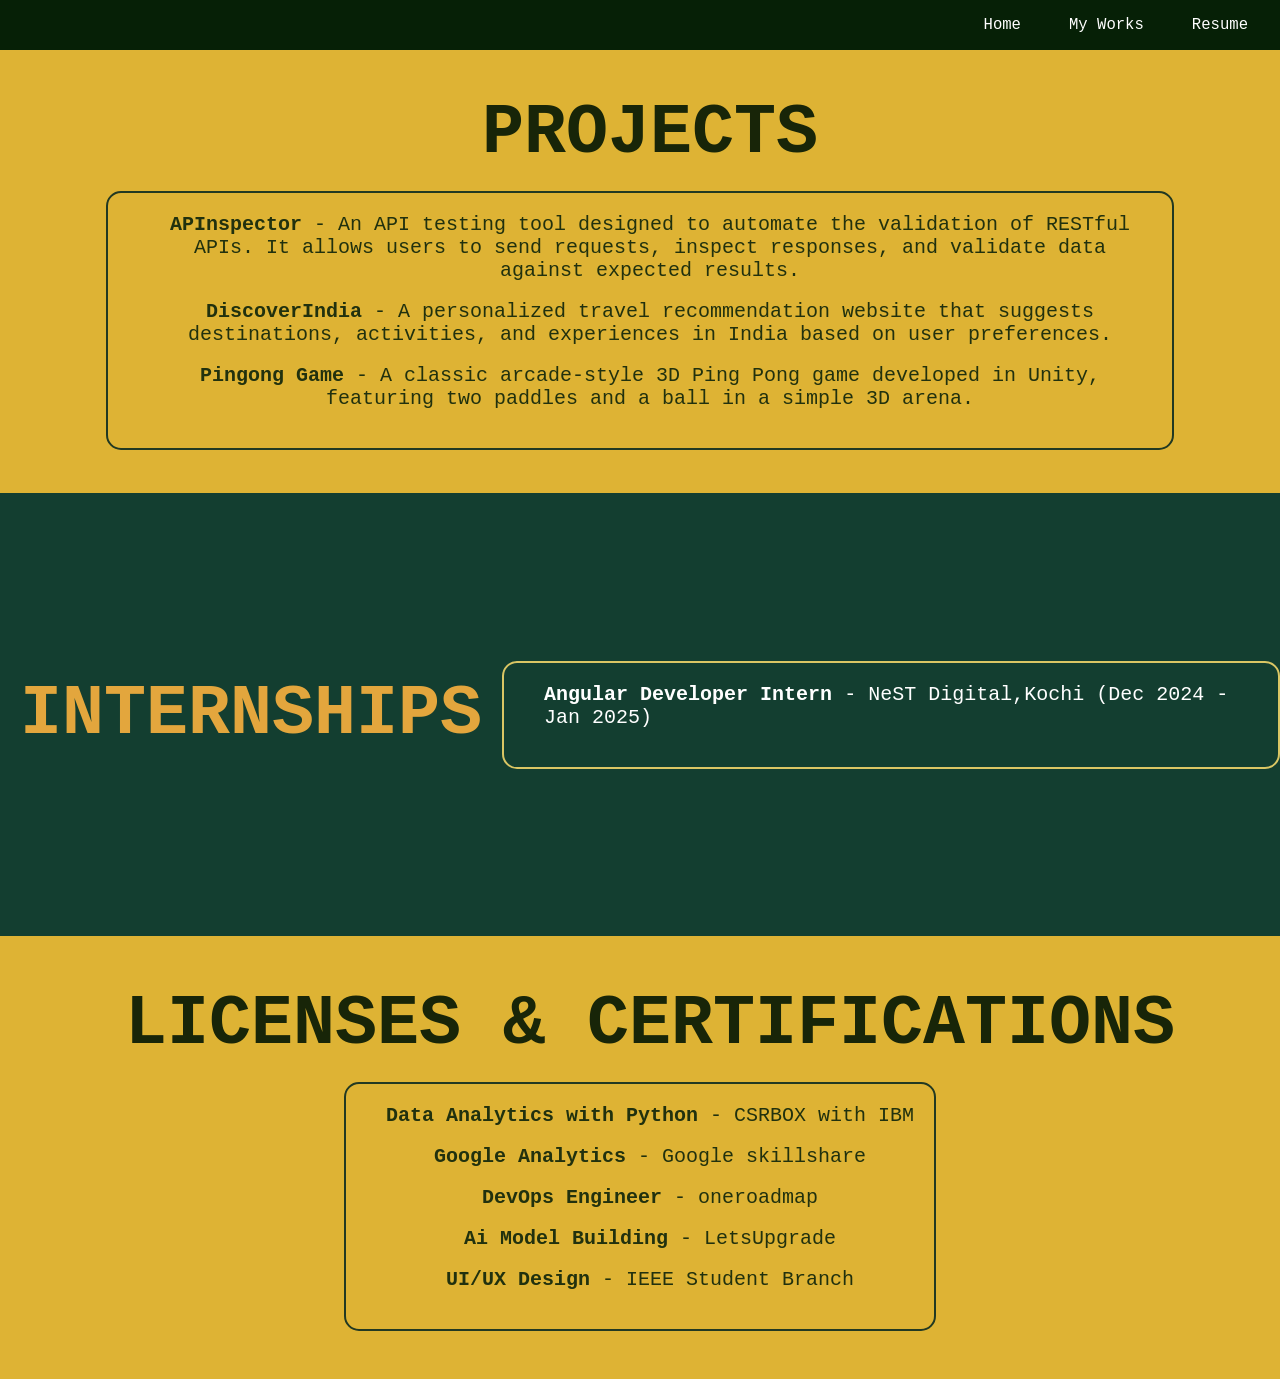
==== docs/myworks.html @ 84bf3c66 "Move website files to docs for GitHub Pages" ====
<!DOCTYPE html>
<html lang="en">
<head>
  <meta charset="UTF-8" />
  <meta name="viewport" content="width=device-width, initial-scale=1.0"/>
  <title>My Works</title>
  <link rel="stylesheet" href="styles.css" />
</head>
<body>

  <nav class="navbar">
    <a href="index.html">Home</a>
    <a href="myworks.html">My Works</a>
    <a href="resume.html">Resume</a>
  </nav>

  <div class="second" id="projects">
     <p class="text6"><b>PROJECTS</b></p><br>
    <div class="text-box">
      <p class="text4"><b>APInspector</b> - An API testing tool designed to automate the validation of RESTful APIs. It allows users to send requests, inspect responses, and validate data against expected results.</p><br>
      <p class="text4"><b>DiscoverIndia</b> - A personalized travel recommendation website that suggests destinations, activities, and experiences in India based on user preferences.</p><br>
      <p class="text4"><b>Pingong Game</b> - A classic arcade-style 3D Ping Pong game developed in Unity, featuring two paddles and a ball in a simple 3D arena. </p><br>
    </div>
  </div>

  <div class="third" id="internships">
    <p class="text2"><b>INTERNSHIPS</b></p><br>
    <div class="text-box2">
      <p class="text4"><b>Angular Developer Intern</b> - NeST Digital,Kochi (Dec 2024 - Jan 2025)</p><br>
    </div>
  </div>

  <div class="second" id="certifications">
        <p class="text6"><b>LICENSES & CERTIFICATIONS</b></p><br>
    <div class="text-box">
      <p class="text4"><b>Data Analytics with Python</b> - CSRBOX with IBM</p><br>
      <p class="text4"><b>Google Analytics</b> - Google skillshare</p><br>
      <p class="text4"><b>DevOps Engineer</b> - oneroadmap</p><br>
      <p class="text4"><b>Ai Model Building</b> - LetsUpgrade</p><br>
      <p class="text4"><b>UI/UX Design</b> - IEEE Student Branch</p><br>

    </div>
  </div>

</body>
</html>
---- docs/styles.css ----
html{
    margin:0;
    padding:0;
}

.first{
    color:white;
    background-color:rgb(19, 62, 48);
    height: 443px;
    display:flex;
    justify-content: space-between;
    align-items:center;
    padding-left:60px;

}

.second {
    color: rgb(33, 49, 14);
    background-color: rgb(222, 179, 52);
    width: 100%;
    display: flex;
    flex-direction: column;
    height: 443px;
    justify-content: center;
    align-items: center;
}


  
.third{
    color:white;
    background-color:rgb(19, 62, 48);
    display: flex;
    justify-content:center;
    align-items:center;
    height:443px;
}

.fourth {
  display: flex;
  flex-wrap: wrap;
  justify-content: center;
  align-items: center;
  background-color: rgb(222, 179, 52);
   height:443px;
  padding: 20px;
  text-align: center;
}

.skill-container {
  position: relative;
  display: flex;
  justify-content: center;
  align-items: center;
  margin: 10px;
  flex-direction: column;
}

.imgs {
  width: 100px;
  height: 100px;
  padding: 10px;
  object-fit: contain;
}

.caption {
  position: absolute;
  bottom: 5px;
  background-color: rgba(0, 0, 0, 0.7);
  color: white;
  padding: 4px 8px;
  border-radius: 5px;
  font-size: 14px;
  opacity: 0;
  transition: opacity 0.3s ease;
  pointer-events: none;
}

.skill-container:hover .caption {
  opacity: 1;
}

.fifth{
    display: flex;
    justify-content:center;
    align-items:center;
    height:443px;
    color:white;
    background-color:rgb(19, 62, 48);
}
.right-image{
    height: auto;
}

.left-align{
    display: flex;
    flex-direction:column;

}
p{
    font-family:monospace;
    margin:0;
}
.text1{
  font-size:30px;
  padding-left:20px;
}
.text2{
    color: rgb(227, 166, 61);
    font-size:70px;
    padding-left:20px;
    padding-right:20px;
}
.text3{
    font-size:40px;
    padding-left:20px;
}
.text5{
    font-size:18px;
    color:rgb(191, 191, 185);
    padding-left:20px;
    padding-right:20px;
}
.text4{
    font-size:20px;
    padding-left:20px;
}
.text6{
    font-size:70px;
    padding-left:20px;
    color: #182508;
}
body {
    margin: 0;
    font-family:monospace;
    font-size:larger;
  }
  .navbar {
    display: flex;
    justify-content: flex-end;
    align-items: center;
    background-color: #062006; 
    padding: 0.5rem 1rem;
  }
  .navbar a {
    color: #ffffff; 
    text-decoration: none;
    margin-left: 1rem;
    padding: 0.5rem 1rem;
    border-radius: 5px;
    transition: background-color 0.3s, color 0.3s;
  }
  .navbar a:hover {
    background-color: #caa81d; 
    color: #ffffff; 
  }

.text-box {
    border: 2px solid #223922;
    padding: 20px;
    border-radius: 15px;
    display: flex;
    flex-direction: column;
    justify-content: center;
    align-items: center;
    
    /* New styles to center it and limit width */
    width: fit-content;
    max-width: 80%;
    margin: 0 auto;
    text-align: center;
}


  .text-box2 {
    border: 2px solid #dac664; 
    padding: 20px;
    border-radius: 15px;
    display: flex;
    flex-direction:column;
    justify-content: center;
    align-items: center;
    
  }
.imgs{
    width:100px;
    height:100px;
    padding:20px;
    text-align: center;

}
a {
  color: white;
  text-decoration: underline; /* Optional */
}

a:hover {
  color: #dac664;
}


.skill-container {
  position: relative;
  display: flex;
  justify-content: center;
  align-items: center;
  margin: 10px;
  flex-direction: column;
}

.imgs {
  width: 100px;
  height: 100px;
  padding: 10px;
  object-fit: contain;
}

.caption {
  position: absolute;
  bottom: 5px;
  background-color: rgba(0, 0, 0, 0.7);
  color: white;
  padding: 4px 8px;
  border-radius: 5px;
  font-size: 14px;
  opacity: 0;
  transition: opacity 0.3s ease;
  pointer-events: none;
}

.skill-container:hover .caption {
  opacity: 1;
}
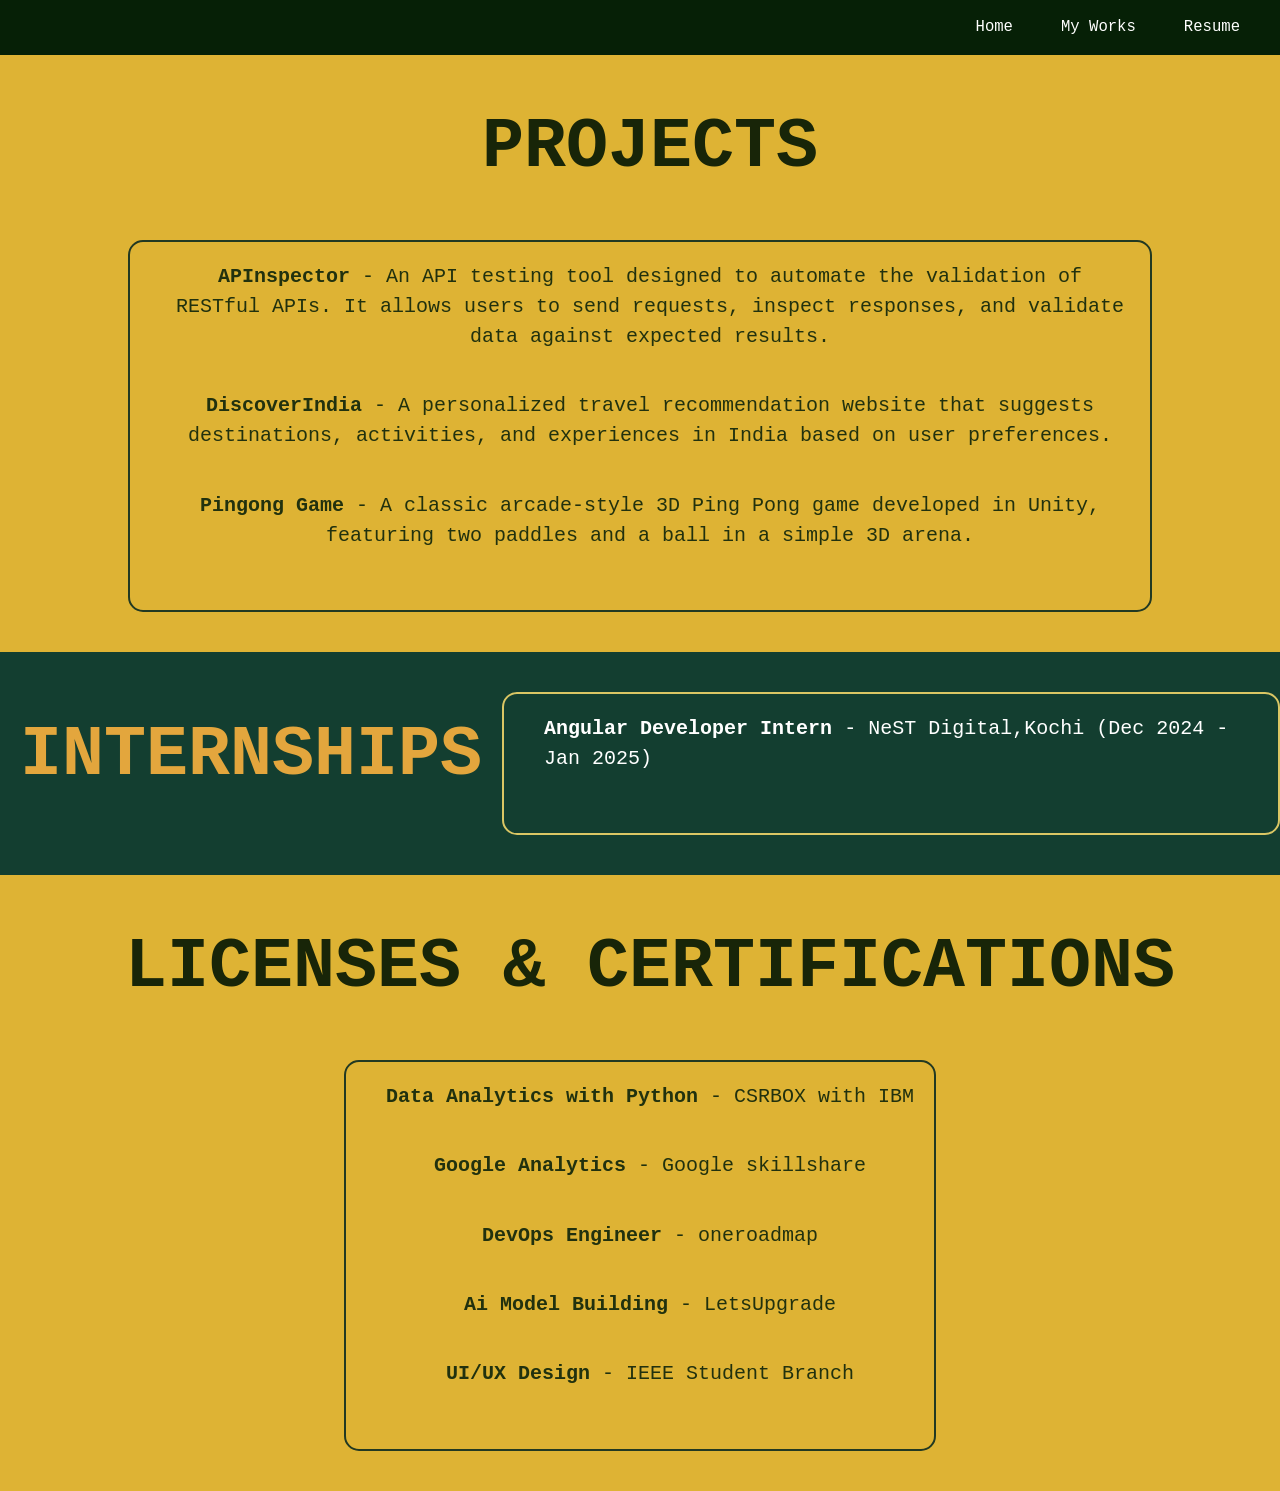
==== commit 3d8e5e68: "responsive" ====
--- a/docs/myworks.html
+++ b/docs/myworks.html
@@ -4,43 +4,54 @@
   <meta charset="UTF-8" />
   <meta name="viewport" content="width=device-width, initial-scale=1.0"/>
   <title>My Works</title>
+
+  <!-- Bootstrap CSS -->
+  <link href="https://cdn.jsdelivr.net/npm/bootstrap@5.3.3/dist/css/bootstrap.min.css" rel="stylesheet">
+
+  <!-- Your Custom CSS -->
   <link rel="stylesheet" href="styles.css" />
 </head>
 <body>
 
-  <nav class="navbar">
-    <a href="index.html">Home</a>
-    <a href="myworks.html">My Works</a>
-    <a href="resume.html">Resume</a>
-  </nav>
+<!-- Navbar -->
+<nav class="navbar" style="background-color: #062006; display: flex; justify-content: flex-end; padding: 0.5rem 1rem;">
+  <a class="text-white text-decoration-none mx-2" href="index.html">Home</a>
+  <a class="text-white text-decoration-none mx-2" href="myworks.html">My Works</a>
+  <a class="text-white text-decoration-none mx-2" href="resume.html">Resume</a>
+</nav>
 
-  <div class="second" id="projects">
-     <p class="text6"><b>PROJECTS</b></p><br>
-    <div class="text-box">
-      <p class="text4"><b>APInspector</b> - An API testing tool designed to automate the validation of RESTful APIs. It allows users to send requests, inspect responses, and validate data against expected results.</p><br>
-      <p class="text4"><b>DiscoverIndia</b> - A personalized travel recommendation website that suggests destinations, activities, and experiences in India based on user preferences.</p><br>
-      <p class="text4"><b>Pingong Game</b> - A classic arcade-style 3D Ping Pong game developed in Unity, featuring two paddles and a ball in a simple 3D arena. </p><br>
-    </div>
+<!-- Projects Section -->
+<div class="second" id="projects">
+  <p class="text6"><b>PROJECTS</b></p><br>
+  <div class="text-box">
+    <p class="text4"><b>APInspector</b> - An API testing tool designed to automate the validation of RESTful APIs. It allows users to send requests, inspect responses, and validate data against expected results.</p><br>
+    <p class="text4"><b>DiscoverIndia</b> - A personalized travel recommendation website that suggests destinations, activities, and experiences in India based on user preferences.</p><br>
+    <p class="text4"><b>Pingong Game</b> - A classic arcade-style 3D Ping Pong game developed in Unity, featuring two paddles and a ball in a simple 3D arena. </p><br>
   </div>
+</div>
 
-  <div class="third" id="internships">
-    <p class="text2"><b>INTERNSHIPS</b></p><br>
-    <div class="text-box2">
-      <p class="text4"><b>Angular Developer Intern</b> - NeST Digital,Kochi (Dec 2024 - Jan 2025)</p><br>
-    </div>
+<!-- Internships Section -->
+<div class="third" id="internships">
+  <p class="text2"><b>INTERNSHIPS</b></p><br>
+  <div class="text-box2">
+    <p class="text4"><b>Angular Developer Intern</b> - NeST Digital,Kochi (Dec 2024 - Jan 2025)</p><br>
   </div>
+</div>
 
-  <div class="second" id="certifications">
-        <p class="text6"><b>LICENSES & CERTIFICATIONS</b></p><br>
-    <div class="text-box">
-      <p class="text4"><b>Data Analytics with Python</b> - CSRBOX with IBM</p><br>
-      <p class="text4"><b>Google Analytics</b> - Google skillshare</p><br>
-      <p class="text4"><b>DevOps Engineer</b> - oneroadmap</p><br>
-      <p class="text4"><b>Ai Model Building</b> - LetsUpgrade</p><br>
-      <p class="text4"><b>UI/UX Design</b> - IEEE Student Branch</p><br>
+<!-- Certifications Section -->
+<div class="second" id="certifications">
+  <p class="text6"><b>LICENSES & CERTIFICATIONS</b></p><br>
+  <div class="text-box">
+    <p class="text4"><b>Data Analytics with Python</b> - CSRBOX with IBM</p><br>
+    <p class="text4"><b>Google Analytics</b> - Google skillshare</p><br>
+    <p class="text4"><b>DevOps Engineer</b> - oneroadmap</p><br>
+    <p class="text4"><b>Ai Model Building</b> - LetsUpgrade</p><br>
+    <p class="text4"><b>UI/UX Design</b> - IEEE Student Branch</p><br>
+  </div>
+</div>
 
-    </div>
-  </div>
+<!-- Bootstrap JS -->
+<script src="https://cdn.jsdelivr.net/npm/bootstrap@5.3.3/dist/js/bootstrap.bundle.min.js"></script>
 
 </body>
 </html>
--- a/docs/styles.css
+++ b/docs/styles.css
@@ -1,39 +1,73 @@
-html{
-    margin:0;
-    padding:0;
-}
-
-.first{
-    color:white;
-    background-color:rgb(19, 62, 48);
-    height: 443px;
-    display:flex;
-    justify-content: space-between;
-    align-items:center;
-    padding-left:60px;
-
+html {
+  margin: 0;
+  padding: 0;
+}
+
+body {
+  margin: 0;
+  font-family: monospace;
+  font-size: larger;
+}
+
+.navbar {
+  display: flex;
+  justify-content: flex-end;
+  align-items: center;
+  background-color: #062006;
+  padding: 0.5rem 1rem;
+}
+
+.navbar a {
+  color: #ffffff;
+  text-decoration: none;
+  margin-left: 1rem;
+  padding: 0.5rem 1rem;
+  border-radius: 5px;
+  transition: background-color 0.3s, color 0.3s;
+}
+
+.navbar a:hover {
+  background-color: #caa81d;
+  color: #ffffff;
+}
+
+.navbar-toggler-icon {
+  background-image: url("data:image/svg+xml,%3csvg xmlns='http://www.w3.org/2000/svg' viewBox='0 0 30 30'%3e%3cpath stroke='%23caa81d' stroke-width='2' d='M4 7h22M4 15h22M4 23h22'/%3e%3c/svg%3e");
+}
+
+
+
+.first {
+  color: white;
+  background-color: rgb(19, 62, 48);
+  padding: 40px 0;
+  display: flex;
+  justify-content: space-between;
+  align-items: center;
+  padding-left: 60px;
+  width: 100%;
 }
 
 .second {
-    color: rgb(33, 49, 14);
-    background-color: rgb(222, 179, 52);
-    width: 100%;
-    display: flex;
-    flex-direction: column;
-    height: 443px;
-    justify-content: center;
-    align-items: center;
-}
-
-
-  
-.third{
-    color:white;
-    background-color:rgb(19, 62, 48);
-    display: flex;
-    justify-content:center;
-    align-items:center;
-    height:443px;
+  color: rgb(33, 49, 14);
+  background-color: rgb(222, 179, 52);
+  width: 100%;
+  display: flex;
+  flex-direction: column;
+  justify-content: center;
+  align-items: center;
+  padding-top: 40px;
+  padding-bottom: 40px;
+}
+
+.third {
+  color: white;
+  background-color: rgb(19, 62, 48);
+  display: flex;
+  justify-content: center;
+  align-items: center;
+  padding: 40px 0;
+  width: 100%;
 }
 
 .fourth {
@@ -41,10 +75,90 @@
   flex-wrap: wrap;
   justify-content: center;
   align-items: center;
+  flex-direction: column;
   background-color: rgb(222, 179, 52);
-   height:443px;
+  padding: 40px 0; 
+  gap: 10px;
+  text-align: center;
+  width: 100%;
+}
+
+.fifth {
+  display: flex;
+  justify-content: center;
+  align-items: center;
+  padding: 40px 0;
+  color: white;
+  background-color: rgb(19, 62, 48);
+  width: 100%;
+}
+
+.left-align {
+  display: flex;
+  flex-direction: column;
+}
+
+.right-image {
+  height: auto;
+}
+
+.text1 {
+  font-size: 30px;
+  padding-left: 20px;
+}
+
+.text2 {
+  color: rgb(227, 166, 61);
+  font-size: 70px;
+  padding-left: 20px;
+  padding-right: 20px;
+}
+
+.text3 {
+  font-size: 40px;
+  padding-left: 20px;
+}
+
+.text4 {
+  font-size: 20px;
+  padding-left: 20px;
+}
+
+.text5 {
+  font-size: 18px;
+  color: rgb(191, 191, 185);
+  padding-left: 20px;
+  padding-right: 20px;
+}
+
+.text6 {
+  font-size: 70px;
+  padding-left: 20px;
+  color: #182508;
+}
+
+.text-box {
+  border: 2px solid #223922;
   padding: 20px;
+  border-radius: 15px;
+  display: flex;
+  flex-direction: column;
+  justify-content: center;
+  align-items: center;
+  width: fit-content;
+  max-width: 80%;
+  margin: 0 auto;
   text-align: center;
+}
+
+.text-box2 {
+  border: 2px solid #dac664;
+  padding: 20px;
+  border-radius: 15px;
+  display: flex;
+  flex-direction: column;
+  justify-content: center;
+  align-items: center;
 }
 
 .skill-container {
@@ -61,6 +175,7 @@
   height: 100px;
   padding: 10px;
   object-fit: contain;
+  text-align: center;
 }
 
 .caption {
@@ -80,154 +195,81 @@
   opacity: 1;
 }
 
-.fifth{
-    display: flex;
-    justify-content:center;
-    align-items:center;
-    height:443px;
-    color:white;
-    background-color:rgb(19, 62, 48);
-}
-.right-image{
-    height: auto;
-}
-
-.left-align{
-    display: flex;
-    flex-direction:column;
-
-}
-p{
-    font-family:monospace;
-    margin:0;
-}
-.text1{
-  font-size:30px;
-  padding-left:20px;
-}
-.text2{
-    color: rgb(227, 166, 61);
-    font-size:70px;
-    padding-left:20px;
-    padding-right:20px;
-}
-.text3{
-    font-size:40px;
-    padding-left:20px;
-}
-.text5{
-    font-size:18px;
-    color:rgb(191, 191, 185);
-    padding-left:20px;
-    padding-right:20px;
-}
-.text4{
-    font-size:20px;
-    padding-left:20px;
-}
-.text6{
-    font-size:70px;
-    padding-left:20px;
-    color: #182508;
-}
-body {
-    margin: 0;
-    font-family:monospace;
-    font-size:larger;
-  }
-  .navbar {
-    display: flex;
-    justify-content: flex-end;
-    align-items: center;
-    background-color: #062006; 
-    padding: 0.5rem 1rem;
-  }
-  .navbar a {
-    color: #ffffff; 
-    text-decoration: none;
-    margin-left: 1rem;
-    padding: 0.5rem 1rem;
-    border-radius: 5px;
-    transition: background-color 0.3s, color 0.3s;
-  }
-  .navbar a:hover {
-    background-color: #caa81d; 
-    color: #ffffff; 
-  }
-
-.text-box {
-    border: 2px solid #223922;
-    padding: 20px;
-    border-radius: 15px;
-    display: flex;
-    flex-direction: column;
-    justify-content: center;
-    align-items: center;
-    
-    /* New styles to center it and limit width */
-    width: fit-content;
-    max-width: 80%;
-    margin: 0 auto;
-    text-align: center;
-}
-
-
-  .text-box2 {
-    border: 2px solid #dac664; 
-    padding: 20px;
-    border-radius: 15px;
-    display: flex;
-    flex-direction:column;
-    justify-content: center;
-    align-items: center;
-    
-  }
-.imgs{
-    width:100px;
-    height:100px;
-    padding:20px;
-    text-align: center;
-
-}
 a {
   color: white;
-  text-decoration: underline; /* Optional */
+  text-decoration: underline;
 }
 
 a:hover {
   color: #dac664;
 }
 
-
-.skill-container {
-  position: relative;
-  display: flex;
-  justify-content: center;
-  align-items: center;
-  margin: 10px;
-  flex-direction: column;
-}
-
-.imgs {
-  width: 100px;
-  height: 100px;
-  padding: 10px;
-  object-fit: contain;
-}
-
-.caption {
-  position: absolute;
-  bottom: 5px;
-  background-color: rgba(0, 0, 0, 0.7);
-  color: white;
-  padding: 4px 8px;
-  border-radius: 5px;
-  font-size: 14px;
-  opacity: 0;
-  transition: opacity 0.3s ease;
-  pointer-events: none;
-}
-
-.skill-container:hover .caption {
-  opacity: 1;
-}
+/* Responsive Media Queries */
+@media (max-width: 768px) {
+  .first,
+  .third,
+  .fourth,
+  .fifth {
+    flex-direction: column;
+    height: auto;
+    padding: 20px;
+    text-align: center;
+  }
+
+  .text2,
+  .text6 {
+    font-size: 40px;
+  }
+
+  .text3 {
+    font-size: 24px;
+  }
+
+  .text4,
+  .text5 {
+    font-size: 16px;
+  }
+
+  .imgs {
+    width: 80px;
+    height: 80px;
+  }
+
+  .navbar {
+    flex-direction: column;
+    align-items: flex-start;
+  }
+
+  .navbar a {
+    margin: 5px 0;
+  }
+}
+
+@media (max-width: 480px) {
+  .text2,
+  .text6 {
+    font-size: 30px;
+  }
+
+  .text3 {
+    font-size: 20px;
+  }
+
+  .imgs {
+    width: 60px;
+    height: 60px;
+  }
+
+  .text4,
+  .text5 {
+    font-size: 14px;
+  }
+
+  .text1 {
+    font-size: 20px;
+  }
+
+  .navbar a {
+    font-size: 14px;
+  }
+}
